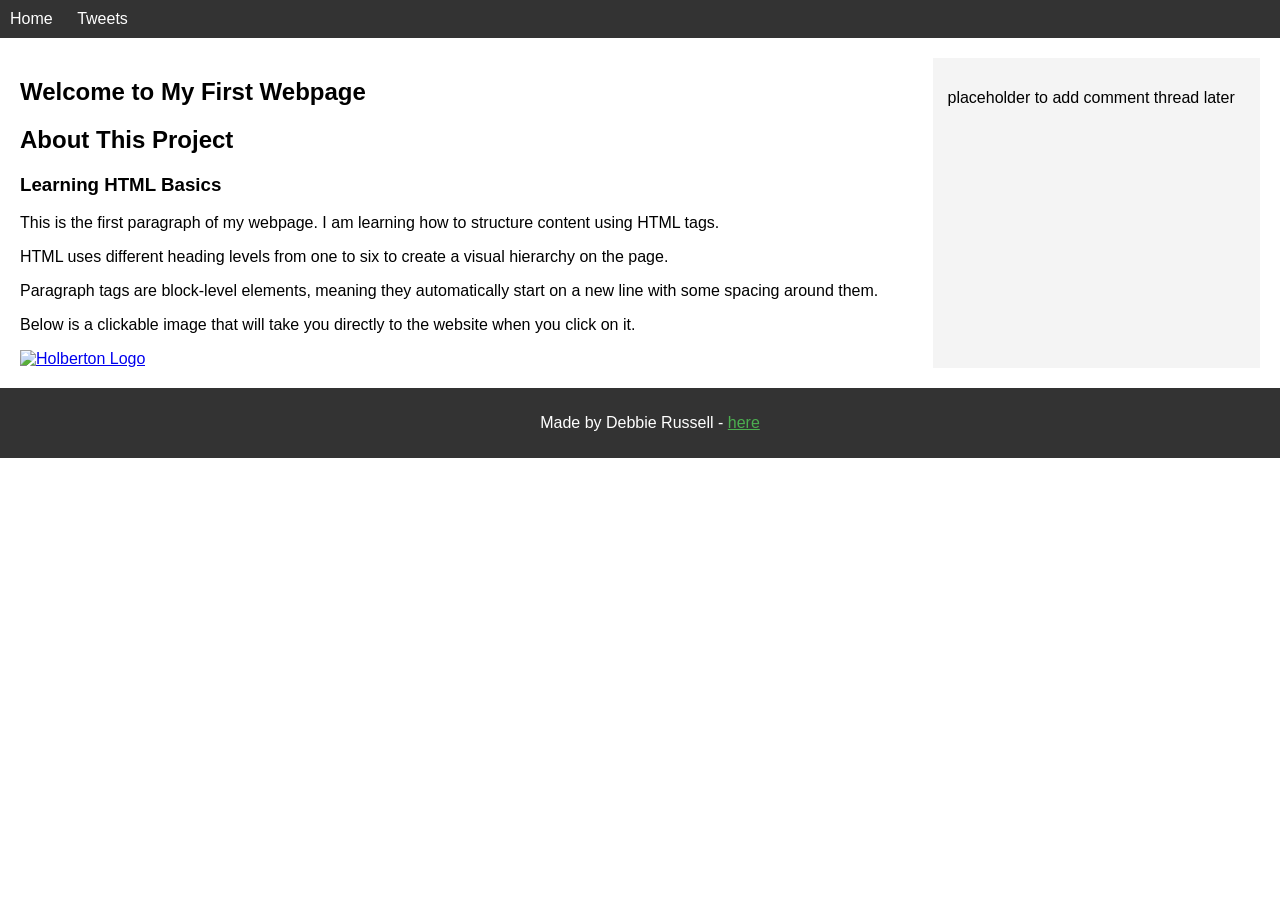
==== css_basic/index.html @ a9d0ff5d "Add initial HTML structure for the webpage" ====
<!DOCTYPE html>
<html lang="en">
<head>
    <meta charset="UTF-8">
    <title>My First Webpage</title>
    <link href="base.css" rel="stylesheet">
    <link href="styles.css" rel="stylesheet">
</head>
<body>

    <header>
        <ul>
            <li><a href="index.html">Home</a></li>
            <li><a href="tweets.html">Tweets</a></li>
        </ul>
    </header>

    <main>
        <article>
            <h1>Welcome to My First Webpage</h1>
            <h2>About This Project</h2>
            <h3>Learning HTML Basics</h3>

            <p>This is the first paragraph of my webpage. I am learning how to structure content using HTML tags.</p>
            <p>HTML uses different heading levels from one to six to create a visual hierarchy on the page.</p>
            <p>Paragraph tags are block-level elements, meaning they automatically start on a new line with some spacing around them.</p>
            <p>Below is a clickable image that will take you directly to the website when you click on it.</p>

            <a href="https://www.alueducation.com">
                <img src="https://www.holbertonschool.com/holberton-logo.png" alt="Holberton Logo">
            </a>
        </article>

        <aside>
            <p>placeholder to add comment thread later</p>
        </aside>
    </main>

    <footer>
        <p>Made by Debbie Russell - <a href="https://github.com/debbierussell" target="_blank">here</a></p>
    </footer>

</body>
</html>
---- css_basic/base.css ----
body {
    margin: 0;
    font-family: Arial, sans-serif;
}

header {
    background-color: #333;
    padding: 10px;
}

header ul {
    list-style-type: none;
    margin: 0;
    padding: 0;
}

header li {
    display: inline;
    margin-right: 20px;
}

header a {
    color: white;
    text-decoration: none;
}

main {
    display: flex;
    margin: 20px;
}

article {
    flex: 3;
    margin-right: 20px;
}

aside {
    flex: 1;
    background-color: #f4f4f4;
    padding: 15px;
}

footer {
    background-color: #333;
    color: white;
    text-align: center;
    padding: 10px;
    position: relative;
    bottom: 0;
    width: 100%;
}

footer a {
    color: #4CAF50;
}
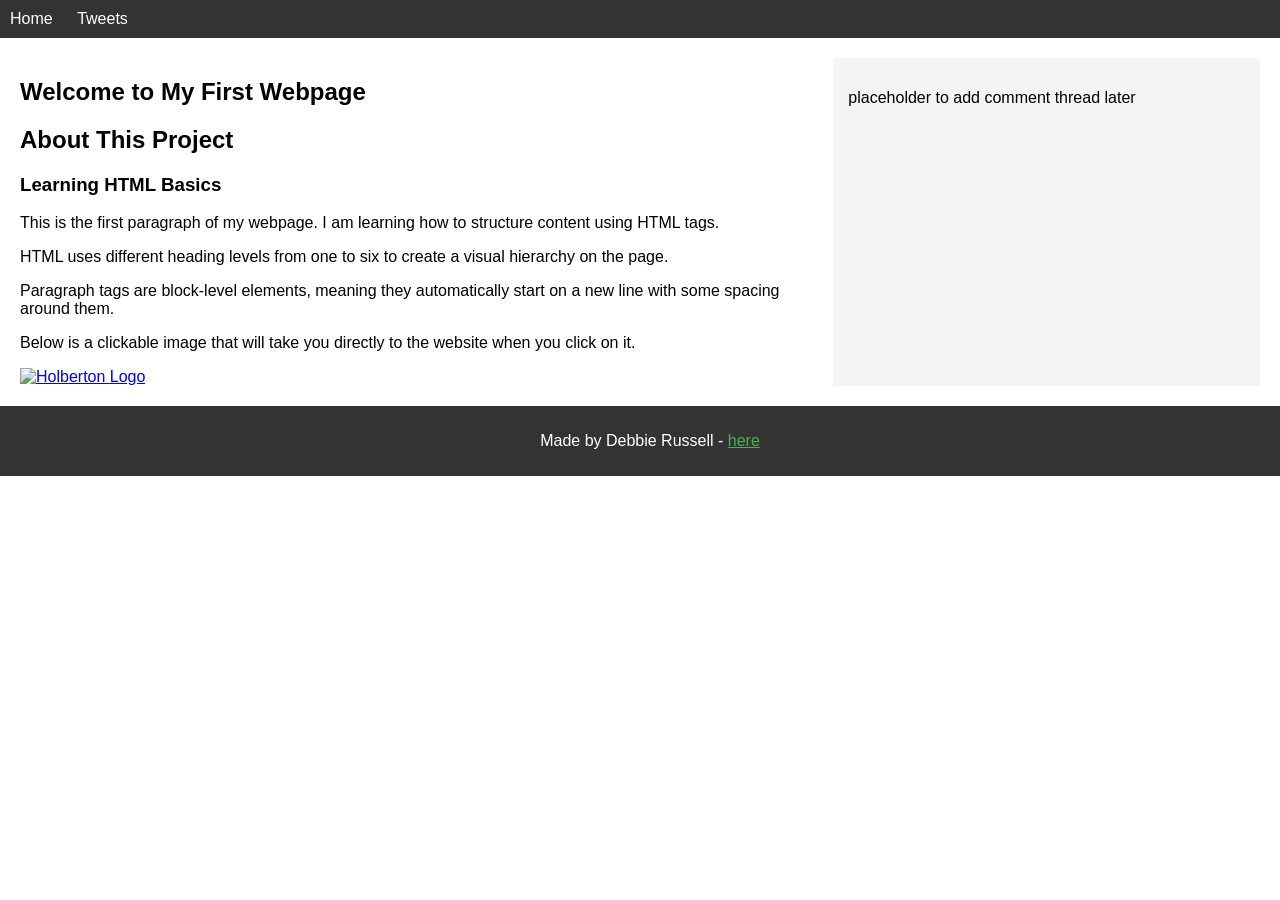
==== commit a65c5603: "Add viewport meta tag and class to body" ====
--- a/css_basic/index.html
+++ b/css_basic/index.html
@@ -2,11 +2,12 @@
 <html lang="en">
 <head>
     <meta charset="UTF-8">
+    <meta name="viewport" content="width=device-width, initial-scale=1.0">
     <title>My First Webpage</title>
     <link href="base.css" rel="stylesheet">
     <link href="styles.css" rel="stylesheet">
 </head>
-<body>
+<body class="works_on_smartphone">
 
     <header>
         <ul>
--- a/css_basic/styles.css
+++ b/css_basic/styles.css
@@ -0,0 +1,22 @@
+/* Apply flexbox settings to major container tags */
+body {
+    display: flex;
+    flex-direction: column;
+}
+
+main {
+    display: flex;
+    flex-direction: row;
+    flex: auto;
+}
+
+/* Set up section spacing constraints */
+article {
+    flex: 2;
+    overflow-y: auto;
+}
+
+aside {
+    flex: 1;
+    overflow-y: auto;
+}
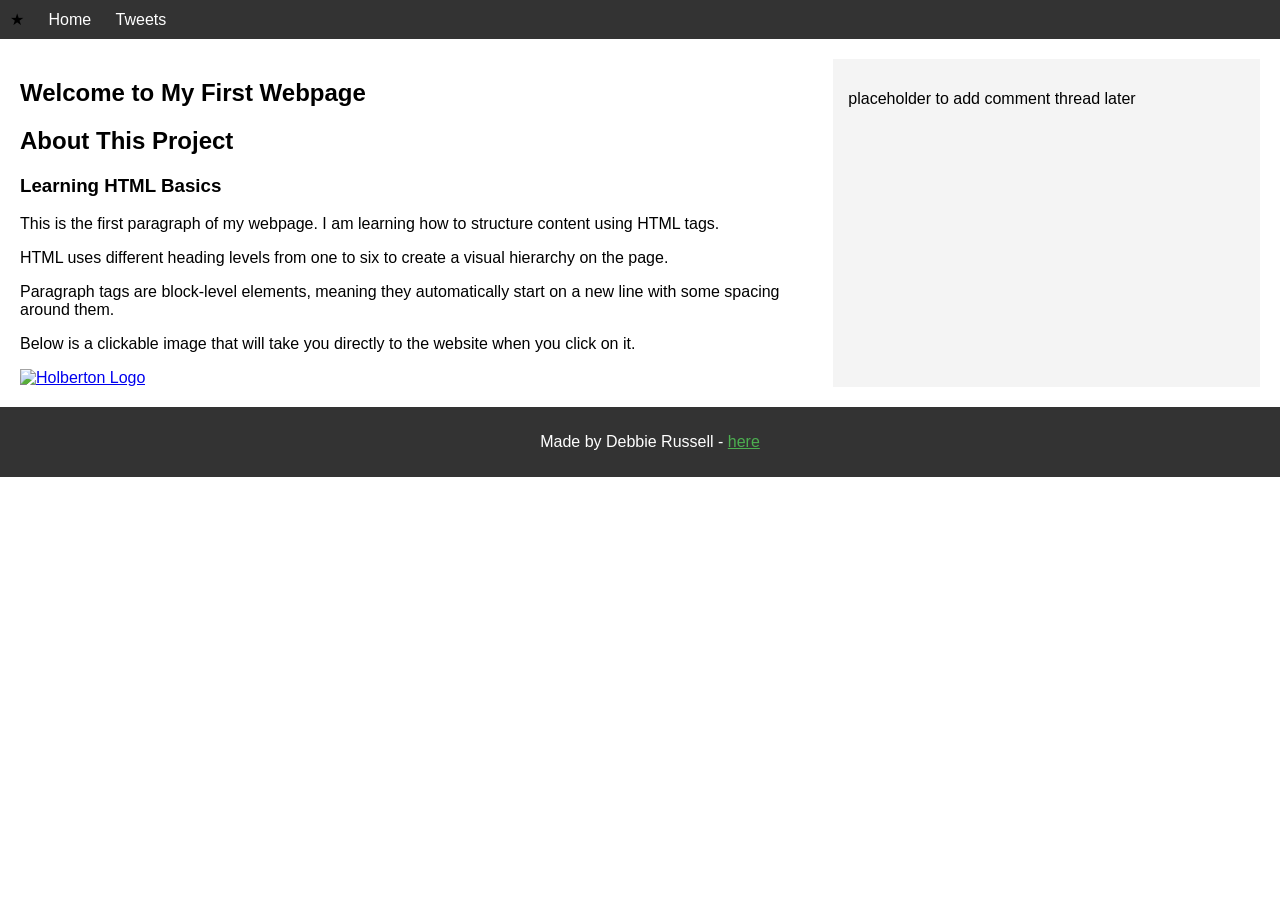
==== commit 76f9653b: "Add logo list item to header in index.html" ====
--- a/css_basic/index.html
+++ b/css_basic/index.html
@@ -11,6 +11,7 @@
 
     <header>
         <ul>
+            <li class="logo">&#9733;</li>
             <li><a href="index.html">Home</a></li>
             <li><a href="tweets.html">Tweets</a></li>
         </ul>
